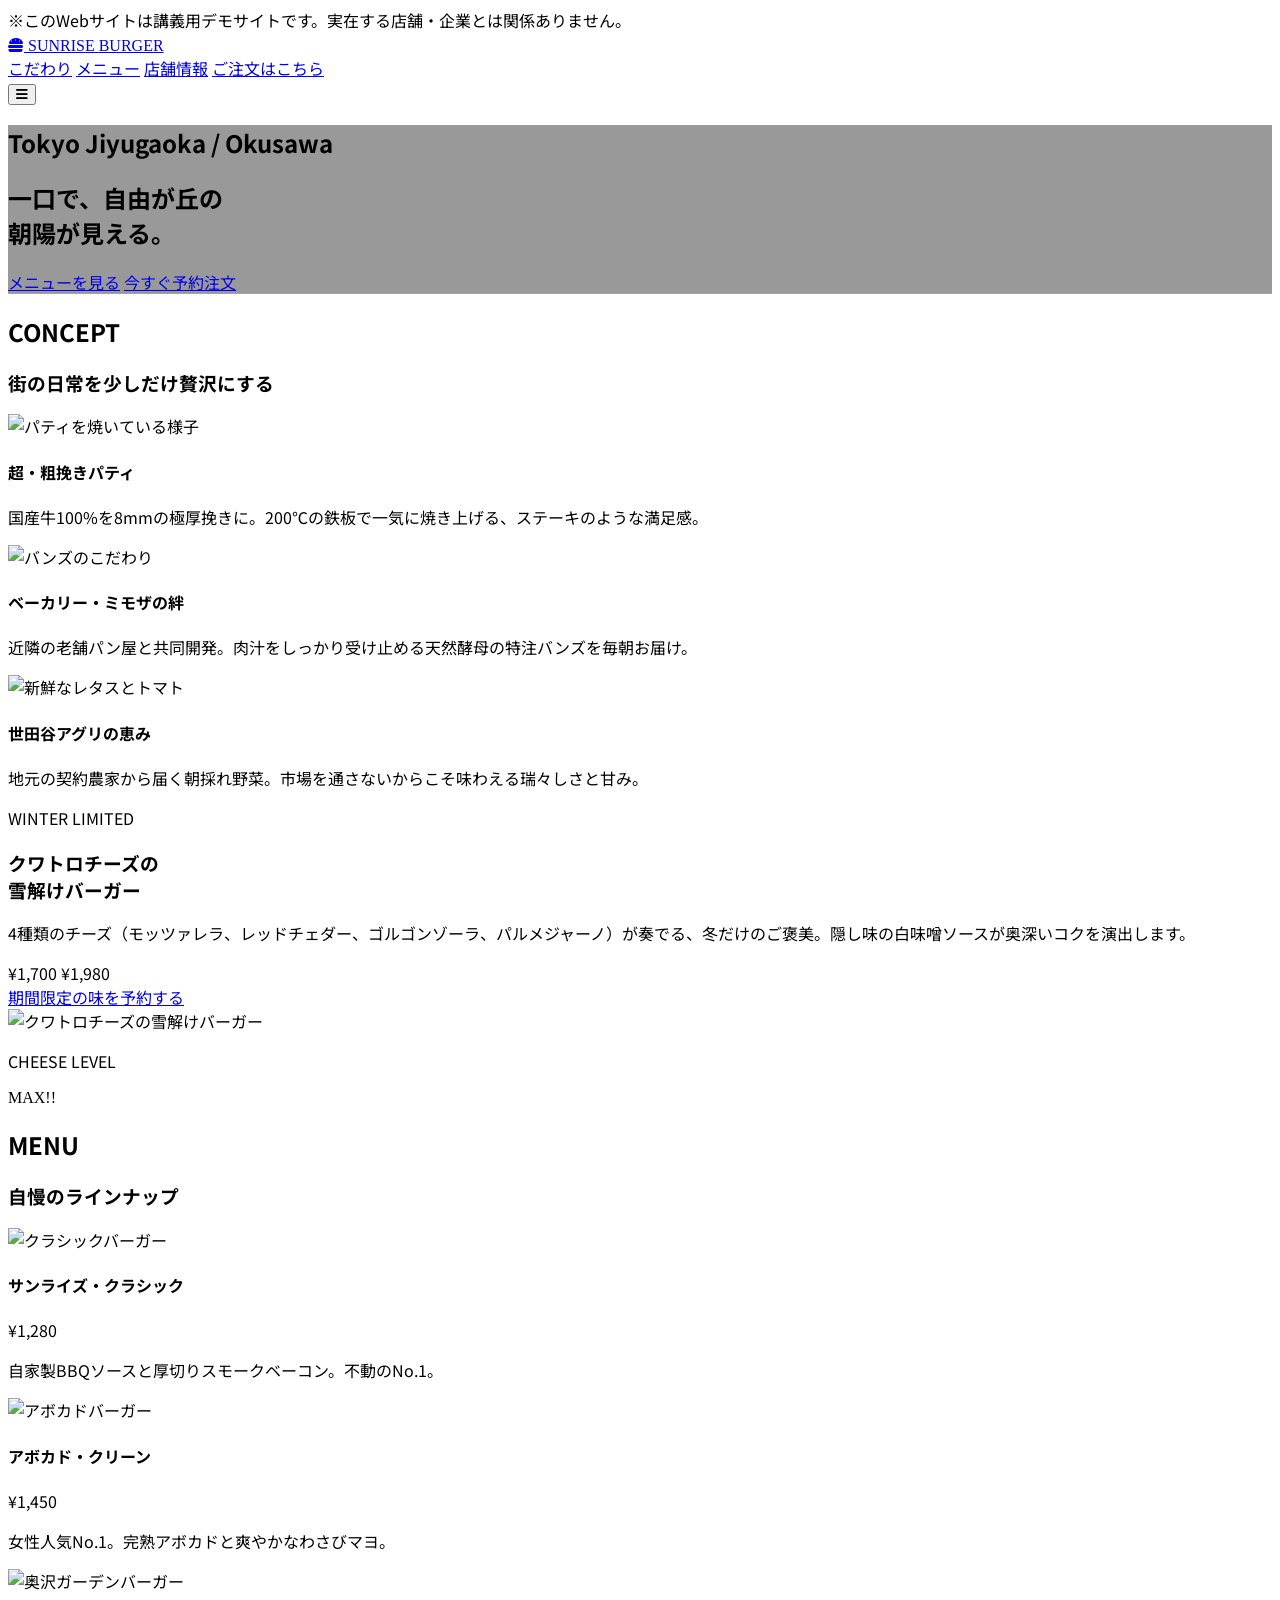
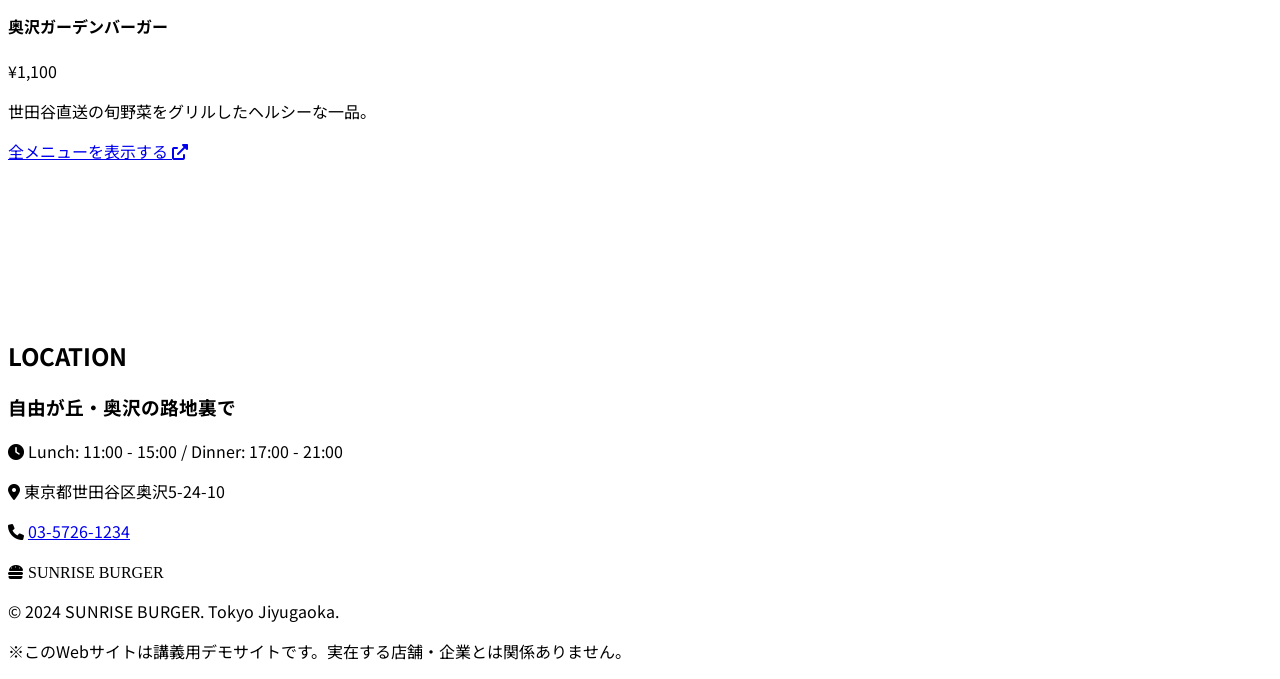
==== index.html @ d49cdddd "Add files via upload" ====
<!DOCTYPE html>
<html lang="ja">
<head>
    <meta charset="UTF-8">
    <meta name="viewport" content="width=device-width, initial-scale=1.0">
    <title>サンライズ・バーガー | 自由が丘・奥沢のグルメバーガー</title>
    <script src="https://cdn.tailwindcss.com"></script>
    <link rel="stylesheet" href="https://cdnjs.cloudflare.com/ajax/libs/font-awesome/6.0.0/css/all.min.css">
    <link rel="stylesheet" href="style.css">
</head>
<body class="bg-stone-50 text-stone-900">

    <!-- Navigation -->
    <nav class="bg-white/90 backdrop-blur-md fixed top-0 w-full z-50 shadow-sm">
        <div class="bg-stone-800 text-white text-[10px] py-1 text-center w-full">
            ※このWebサイトは講義用デモサイトです。実在する店舗・企業とは関係ありません。
        </div>
        <div class="max-w-7xl mx-auto px-4 sm:px-6 lg:px-8">
            <div class="flex justify-between h-20 items-center">
                <div class="flex-shrink-0 flex items-center">
                    <a href="#" class="flex items-center gap-2 group">
                        <i class="fas fa-hamburger text-3xl text-orange-600 group-hover:rotate-12 transition transform"></i>
                        <span class="text-2xl font-permanent-marker tracking-tight text-stone-800">SUNRISE <span class="text-orange-600">BURGER</span></span>
                    </a>
                </div>
                <div class="hidden md:block">
                    <div class="ml-10 flex items-baseline space-x-8">
                        <a href="#concept" class="hover:text-orange-600 font-bold transition">こだわり</a>
                        <a href="#menu" class="hover:text-orange-600 font-bold transition">メニュー</a>
                        <a href="#location" class="hover:text-orange-600 font-bold transition">店舗情報</a>
                        <a href="order.html" class="bg-orange-600 text-white px-6 py-2 rounded-full font-bold hover:bg-orange-700 transition shadow-lg shadow-orange-200">ご注文はこちら</a>
                    </div>
                </div>
                <div class="md:hidden">
                    <button class="text-stone-600 text-2xl"><i class="fas fa-bars"></i></button>
                </div>
            </div>
        </div>
    </nav>

    <!-- Hero Section -->
    <section class="hero-bg h-screen flex items-center justify-center text-center text-white px-4">
        <div>
            <h2 class="text-lg md:text-2xl font-bold mb-4 tracking-widest uppercase">Tokyo Jiyugaoka / Okusawa</h2>
            <h1 class="text-5xl md:text-7xl font-black mb-8 leading-tight">一口で、自由が丘の<br><span class="text-orange-500">朝陽</span>が見える。</h1>
            <div class="flex flex-col sm:flex-row gap-4 justify-center">
                <a href="#menu" class="bg-white text-stone-900 px-10 py-4 rounded-full font-bold text-lg hover:bg-stone-100 transition">メニューを見る</a>
                <a href="order.html" class="bg-orange-600 text-white px-10 py-4 rounded-full font-bold text-lg hover:bg-orange-700 transition shadow-xl">今すぐ予約注文</a>
            </div>
        </div>
    </section>

    <!-- Concept Section -->
    <section id="concept" class="py-24 scroll-mt-20 bg-white">
        <div class="max-w-7xl mx-auto px-4 sm:px-6 lg:px-8">
            <div class="text-center mb-16">
                <h2 class="text-orange-600 font-bold tracking-widest mb-2">CONCEPT</h2>
                <h3 class="text-3xl md:text-4xl font-black">街の日常を少しだけ贅沢にする</h3>
            </div>
            
            <div class="grid md:grid-cols-3 gap-12">
                <div class="text-center">
                    <div class="mb-6 overflow-hidden rounded-2xl aspect-square bg-stone-100 flex items-center justify-center">
                        <img src="https://images.unsplash.com/photo-1606131731446-5568d87113aa?ixlib=rb-4.0.3&auto=format&fit=crop&w=800&q=80" alt="パティを焼いている様子" class="object-cover h-full w-full hover:scale-110 transition duration-500">
                    </div>
                    <h4 class="text-xl font-bold mb-4">超・粗挽きパティ</h4>
                    <p class="text-stone-600 leading-relaxed">国産牛100%を8mmの極厚挽きに。200℃の鉄板で一気に焼き上げる、ステーキのような満足感。</p>
                </div>
                <div class="text-center">
                    <div class="mb-6 overflow-hidden rounded-2xl aspect-square bg-stone-100 flex items-center justify-center">
                        <img src="https://images.unsplash.com/photo-1509440159596-0249088772ff?ixlib=rb-4.0.3&auto=format&fit=crop&w=800&q=80" alt="バンズのこだわり" class="object-cover h-full w-full hover:scale-110 transition duration-500">
                    </div>
                    <h4 class="text-xl font-bold mb-4">ベーカリー・ミモザの絆</h4>
                    <p class="text-stone-600 leading-relaxed">近隣の老舗パン屋と共同開発。肉汁をしっかり受け止める天然酵母の特注バンズを毎朝お届け。</p>
                </div>
                <div class="text-center">
                    <div class="mb-6 overflow-hidden rounded-2xl aspect-square bg-stone-100 flex items-center justify-center">
                        <!-- 修正箇所: 新鮮なレタスとトマトの画像 -->
                        <img src="https://images.unsplash.com/photo-1567306301408-9b74779a11af?ixlib=rb-4.0.3&auto=format&fit=crop&w=800&q=80" alt="新鮮なレタスとトマト" class="object-cover h-full w-full hover:scale-110 transition duration-500">
                    </div>
                    <h4 class="text-xl font-bold mb-4">世田谷アグリの恵み</h4>
                    <p class="text-stone-600 leading-relaxed">地元の契約農家から届く朝採れ野菜。市場を通さないからこそ味わえる瑞々しさと甘み。</p>
                </div>
            </div>
        </div>
    </section>

    <!-- Special Promo Section -->
    <section class="bg-stone-900 py-24 text-white overflow-hidden">
        <div class="max-w-7xl mx-auto px-4 sm:px-6 lg:px-8 flex flex-col md:flex-row items-center gap-12">
            <div class="md:w-1/2 mb-10 md:mb-0">
                <span class="text-orange-500 font-bold mb-4 block tracking-widest">WINTER LIMITED</span>
                <h3 class="text-4xl md:text-5xl font-black mb-6 leading-tight">クワトロチーズの<br>雪解けバーガー</h3>
                <p class="text-stone-400 mb-8 max-w-md leading-relaxed text-lg">
                    4種類のチーズ（モッツァレラ、レッドチェダー、ゴルゴンゾーラ、パルメジャーノ）が奏でる、冬だけのご褒美。隠し味の白味噌ソースが奥深いコクを演出します。
                </p>
                <div class="flex items-baseline gap-4 mb-8">
                    <span class="text-4xl font-bold text-orange-500 italic">¥1,700</span>
                    <span class="text-stone-500 line-through">¥1,980</span>
                </div>
                <a href="order.html" class="inline-block bg-orange-600 text-white px-10 py-4 rounded-full font-bold text-lg hover:bg-orange-700 transition-all transform hover:-translate-y-1 shadow-xl">期間限定の味を予約する</a>
            </div>
            <div class="md:w-1/2 relative flex justify-center">
                <div class="w-80 h-80 md:w-full md:aspect-square bg-orange-600 rounded-full absolute top-1/2 left-1/2 -translate-x-1/2 -translate-y-1/2 blur-[120px] opacity-20"></div>
                <div class="relative z-10 group">
                    <img src="https://images.unsplash.com/photo-1594212699903-ec8a3eca50f5?ixlib=rb-4.0.3&auto=format&fit=crop&w=1200&q=80" 
                         alt="クワトロチーズの雪解けバーガー" 
                         class="rounded-[2.5rem] shadow-2xl transform -rotate-2 group-hover:rotate-0 transition duration-700 object-cover w-full max-w-md border-8 border-stone-800">
                    <div class="absolute -bottom-4 -right-4 bg-white text-stone-900 px-4 py-3 rounded-2xl shadow-2xl hidden md:block">
                        <p class="text-xs font-bold text-orange-600 mb-1 tracking-tighter text-center">CHEESE LEVEL</p>
                        <p class="font-permanent-marker text-5xl text-orange-600 leading-none text-center -mb-1">MAX!!</p>
                    </div>
                </div>
            </div>
        </div>
    </section>

    <!-- Menu Section -->
    <section id="menu" class="py-24 bg-stone-50 scroll-mt-20">
        <div class="max-w-7xl mx-auto px-4 sm:px-6 lg:px-8">
            <div class="text-center mb-16">
                <h2 class="text-orange-600 font-bold tracking-widest mb-2">MENU</h2>
                <h3 class="text-3xl md:text-4xl font-black">自慢のラインナップ</h3>
            </div>

            <div class="grid md:grid-cols-2 lg:grid-cols-3 gap-8">
                <div class="bg-white p-6 rounded-3xl shadow-sm hover:shadow-xl transition group">
                    <div class="overflow-hidden rounded-2xl mb-4 aspect-video">
                        <img src="https://images.unsplash.com/photo-1568901346375-23c9450c58cd?ixlib=rb-4.0.3&auto=format&fit=crop&w=800&q=80" alt="クラシックバーガー" class="object-cover w-full h-full group-hover:scale-110 transition duration-500">
                    </div>
                    <div class="flex justify-between items-start mb-2">
                        <h4 class="text-xl font-bold text-stone-900">サンライズ・クラシック</h4>
                        <span class="text-orange-600 font-bold">¥1,280</span>
                    </div>
                    <p class="text-stone-500 text-sm">自家製BBQソースと厚切りスモークベーコン。不動のNo.1。</p>
                </div>
                <div class="bg-white p-6 rounded-3xl shadow-sm hover:shadow-xl transition group">
                    <div class="overflow-hidden rounded-2xl mb-4 aspect-video">
                        <img src="https://images.unsplash.com/photo-1512152272829-e3139592d56f?ixlib=rb-4.0.3&auto=format&fit=crop&w=800&q=80" alt="アボカドバーガー" class="object-cover w-full h-full group-hover:scale-110 transition duration-500">
                    </div>
                    <div class="flex justify-between items-start mb-2">
                        <h4 class="text-xl font-bold text-stone-900">アボカド・クリーン</h4>
                        <span class="text-orange-600 font-bold">¥1,450</span>
                    </div>
                    <p class="text-stone-500 text-sm">女性人気No.1。完熟アボカドと爽やかなわさびマヨ。</p>
                </div>
                <div class="bg-white p-6 rounded-3xl shadow-sm hover:shadow-xl transition group">
                    <div class="overflow-hidden rounded-2xl mb-4 aspect-video">
                        <img src="https://images.unsplash.com/photo-1551782450-a2132b4ba21d?ixlib=rb-4.0.3&auto=format&fit=crop&w=800&q=80" alt="奥沢ガーデンバーガー" class="object-cover w-full h-full group-hover:scale-110 transition duration-500">
                    </div>
                    <div class="flex justify-between items-start mb-2">
                        <h4 class="text-xl font-bold text-stone-900">奥沢ガーデンバーガー</h4>
                        <span class="text-orange-600 font-bold">¥1,100</span>
                    </div>
                    <p class="text-stone-500 text-sm">世田谷直送の旬野菜をグリルしたヘルシーな一品。</p>
                </div>
            </div>

            <div class="mt-12 text-center">
                <a href="menu.html" class="inline-block border-2 border-orange-600 text-orange-600 px-10 py-3 rounded-full font-bold hover:bg-orange-600 hover:text-white transition duration-300">
                    全メニューを表示する <i class="fas fa-external-link-alt ml-2"></i>
                </a>
            </div>
        </div>
    </section>

    <!-- Location & Footer (省略せずに維持) -->
    <section id="location" class="py-24 bg-white scroll-mt-20">
        <div class="max-w-7xl mx-auto px-4 sm:px-6 lg:px-8">
            <div class="grid md:grid-cols-2 gap-16 items-center">
                <div class="rounded-3xl overflow-hidden shadow-2xl h-96 bg-stone-200">
                    <iframe width="100%" height="100%" style="border:0" loading="lazy" allowfullscreen src="https://maps.google.com/maps?q=東京都世田谷区奥沢5-24-10&t=&z=15&ie=UTF8&iwloc=&output=embed"></iframe>
                </div>
                <div>
                    <h2 class="text-orange-600 font-bold tracking-widest mb-2">LOCATION</h2>
                    <h3 class="text-3xl md:text-4xl font-black mb-8">自由が丘・奥沢の路地裏で</h3>
                    <div class="space-y-6 text-stone-600">
                        <p><i class="fas fa-clock mr-2 text-orange-600"></i> Lunch: 11:00 - 15:00 / Dinner: 17:00 - 21:00</p>
                        <p><i class="fas fa-map-marker-alt mr-2 text-orange-600"></i> 東京都世田谷区奥沢5-24-10</p>
                        <p><i class="fas fa-phone mr-2 text-orange-600"></i> <a href="tel:03-5726-1234" class="hover:text-orange-700">03-5726-1234</a></p>
                    </div>
                </div>
            </div>
        </div>
    </section>

    <footer class="bg-stone-900 py-16 text-stone-500 text-center">
        <div class="max-w-7xl mx-auto px-4">
            <div class="flex items-center justify-center gap-3 mb-6">
                <i class="fas fa-hamburger text-4xl text-orange-600"></i>
                <span class="text-3xl font-permanent-marker tracking-tight text-white">SUNRISE <span class="text-orange-600">BURGER</span></span>
            </div>
            <p class="text-xs tracking-widest uppercase">&copy; 2024 SUNRISE BURGER. Tokyo Jiyugaoka.</p>
            <p class="text-xs text-stone-600 mt-4">※このWebサイトは講義用デモサイトです。実在する店舗・企業とは関係ありません。</p>
        </div>
    </footer>

    <script src="script.js"></script>
</body>
</html>
---- style.css ----
@import url('https://fonts.googleapis.com/css2?family=Noto+Sans+JP:wght@400;700;900&family=Permanent+Marker&display=swap');

body { font-family: 'Noto Sans JP', sans-serif; }
.hero-bg {
    background: linear-gradient(rgba(0,0,0,0.4), rgba(0,0,0,0.4)), url('https://images.unsplash.com/photo-1550547660-d9450f859349?ixlib=rb-4.0.3&auto=format&fit=crop&w=1920&q=80');
    background-size: cover;
    background-position: center;
}
.menu-bg {
    background: linear-gradient(rgba(0,0,0,0.6), rgba(0,0,0,0.6)), url('https://images.unsplash.com/photo-1517248135467-4c7edcad34c4?ixlib=rb-4.0.3&auto=format&fit=crop&w=1920&q=80');
    background-size: cover;
    background-position: center;
}
.order-bg {
    background: linear-gradient(rgba(0,0,0,0.6), rgba(0,0,0,0.6)), url('https://images.unsplash.com/photo-1559339352-11d035aa65de?ixlib=rb-4.0.3&auto=format&fit=crop&w=1920&q=80');
    background-size: cover;
    background-position: center;
}
.scroll-mt-20 { scroll-margin-top: 5rem; }
.font-permanent-marker { font-family: 'Permanent Marker', cursive; }
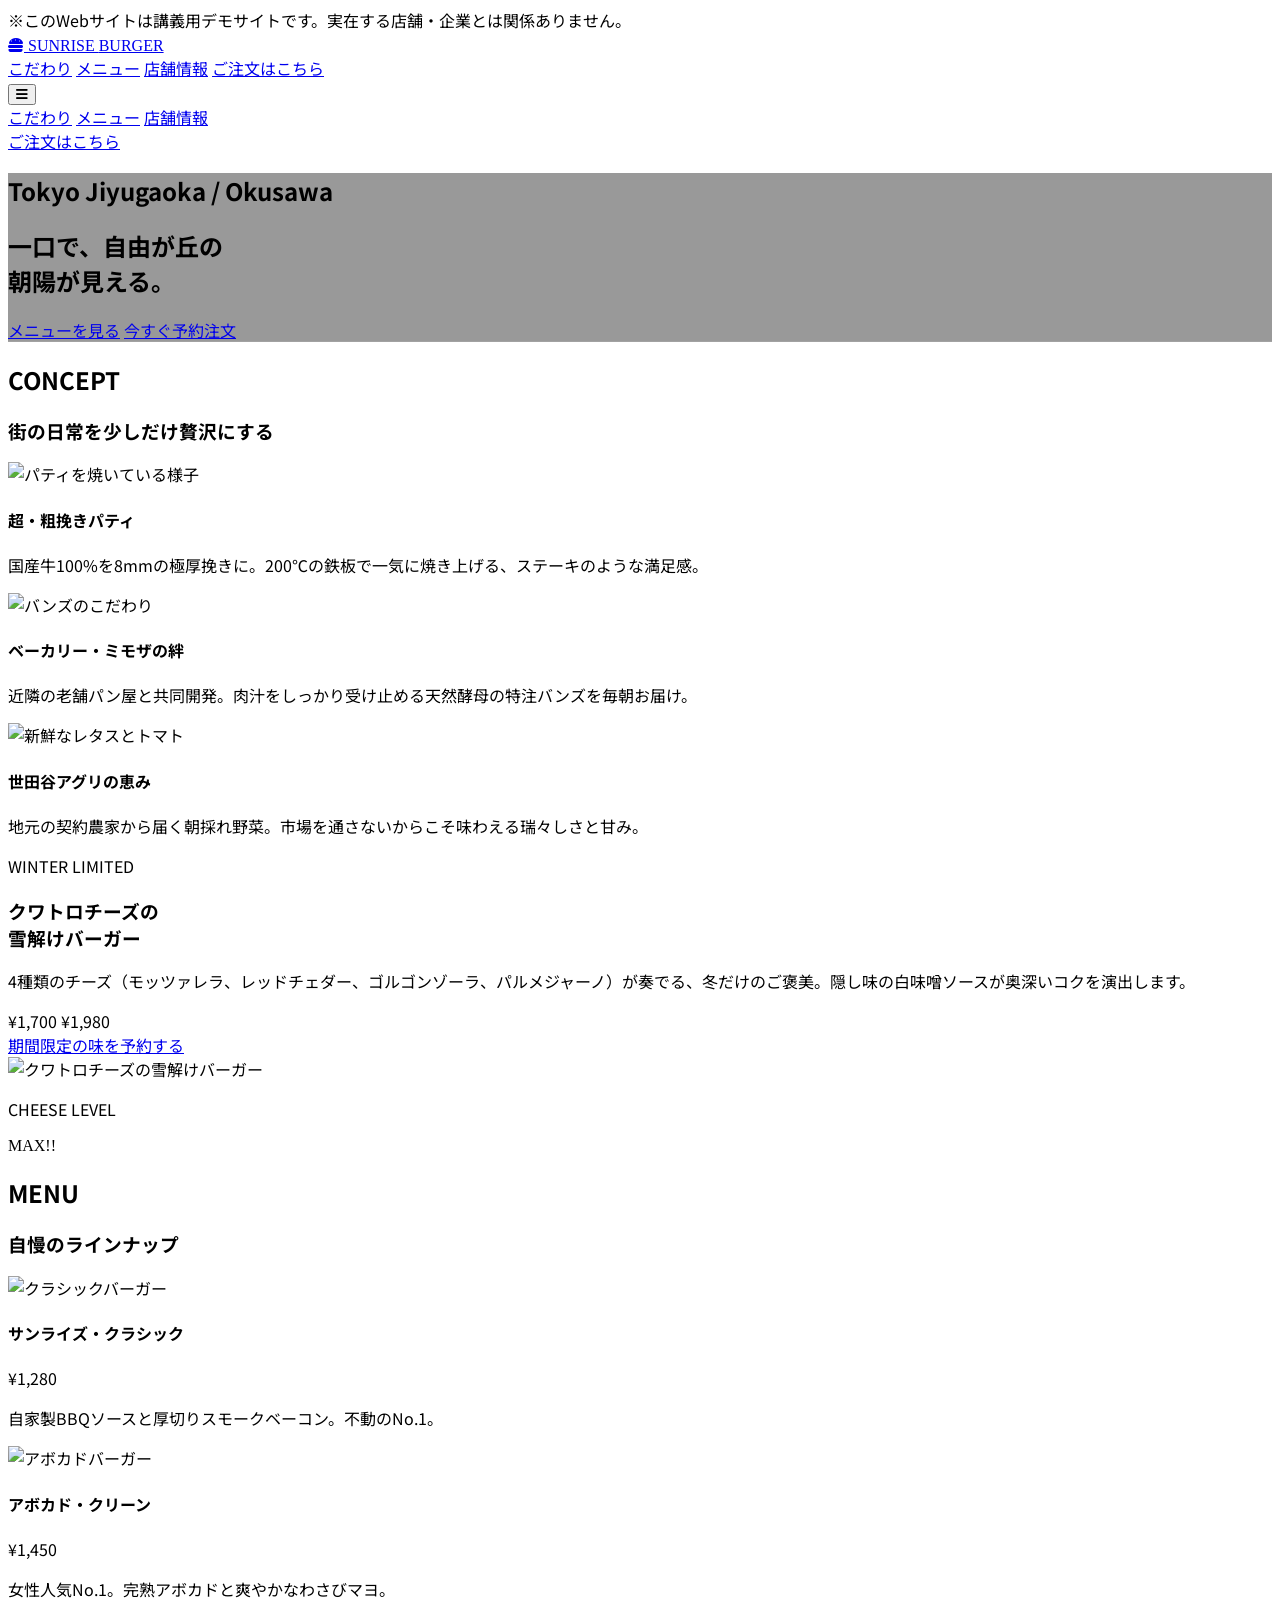
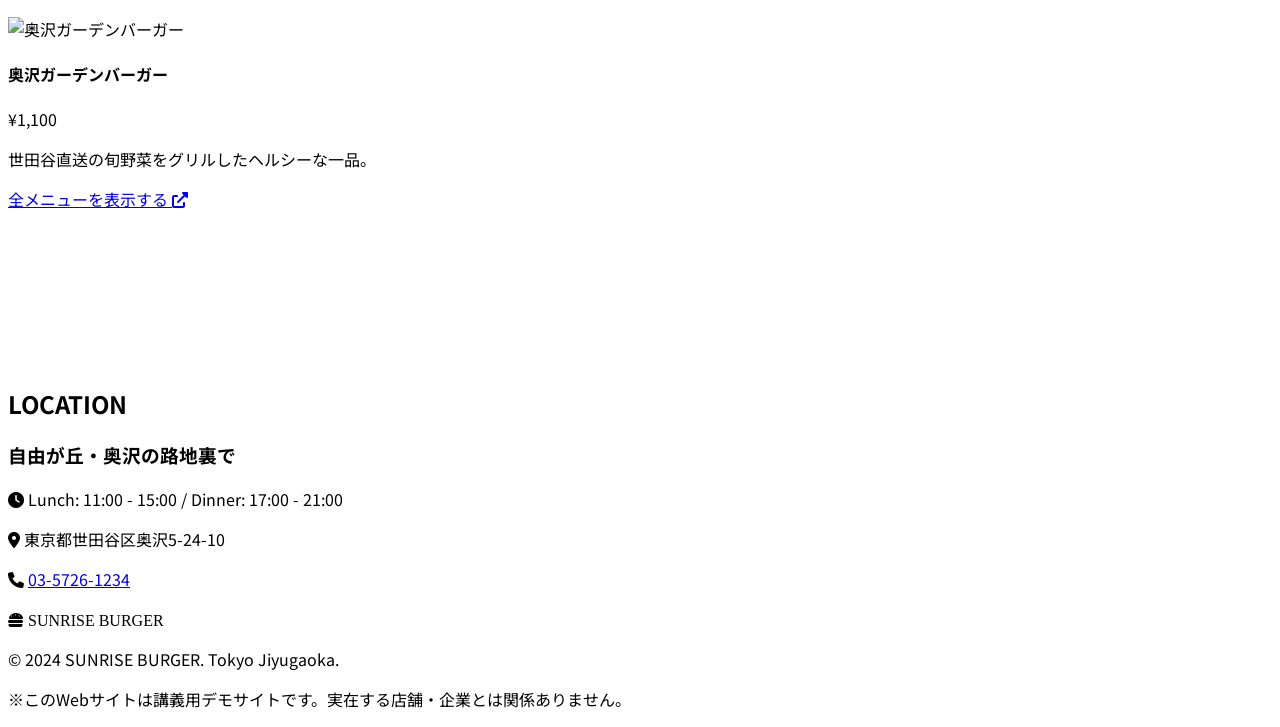
==== commit c6ad1e3e: "Add files via upload" ====
--- a/index.html
+++ b/index.html
@@ -32,7 +32,20 @@
                     </div>
                 </div>
                 <div class="md:hidden">
-                    <button class="text-stone-600 text-2xl"><i class="fas fa-bars"></i></button>
+                    <button id="mobile-menu-button" class="text-stone-600 text-2xl"><i class="fas fa-bars"></i></button>
+                </div>
+            </div>
+        </div>
+        <!-- Mobile menu, show/hide based on menu state. -->
+        <div class="md:hidden hidden" id="mobile-menu">
+            <div class="px-2 pt-2 pb-3 space-y-1 sm:px-3">
+                <a href="#concept" class="text-stone-700 hover:bg-orange-500 hover:text-white block px-3 py-2 rounded-md text-base font-bold">こだわり</a>
+                <a href="#menu" class="text-stone-700 hover:bg-orange-500 hover:text-white block px-3 py-2 rounded-md text-base font-bold">メニュー</a>
+                <a href="#location" class="text-stone-700 hover:bg-orange-500 hover:text-white block px-3 py-2 rounded-md text-base font-bold">店舗情報</a>
+            </div>
+            <div class="pt-4 pb-3 border-t border-stone-200">
+                <div class="flex items-center px-5">
+                    <a href="order.html" class="w-full text-center bg-orange-600 text-white px-6 py-2 rounded-full font-bold hover:bg-orange-700 transition">ご注文はこちら</a>
                 </div>
             </div>
         </div>
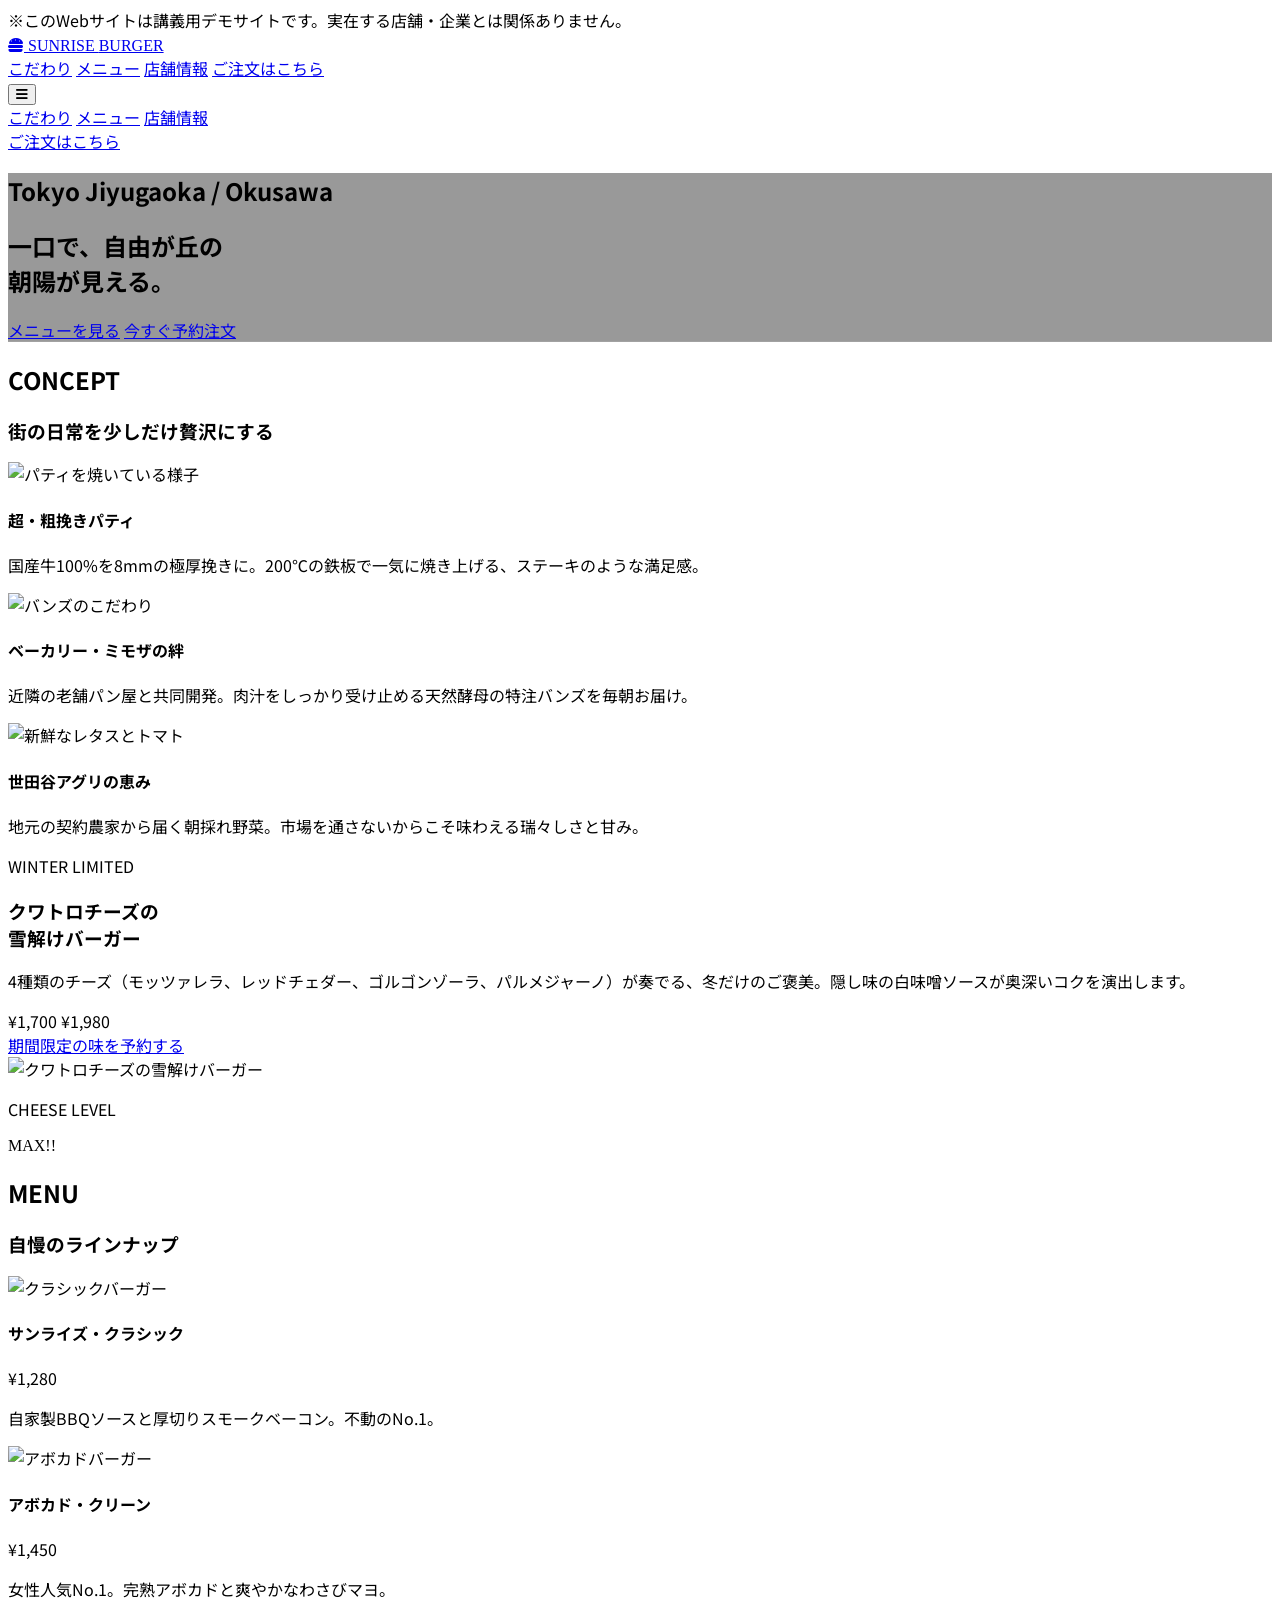
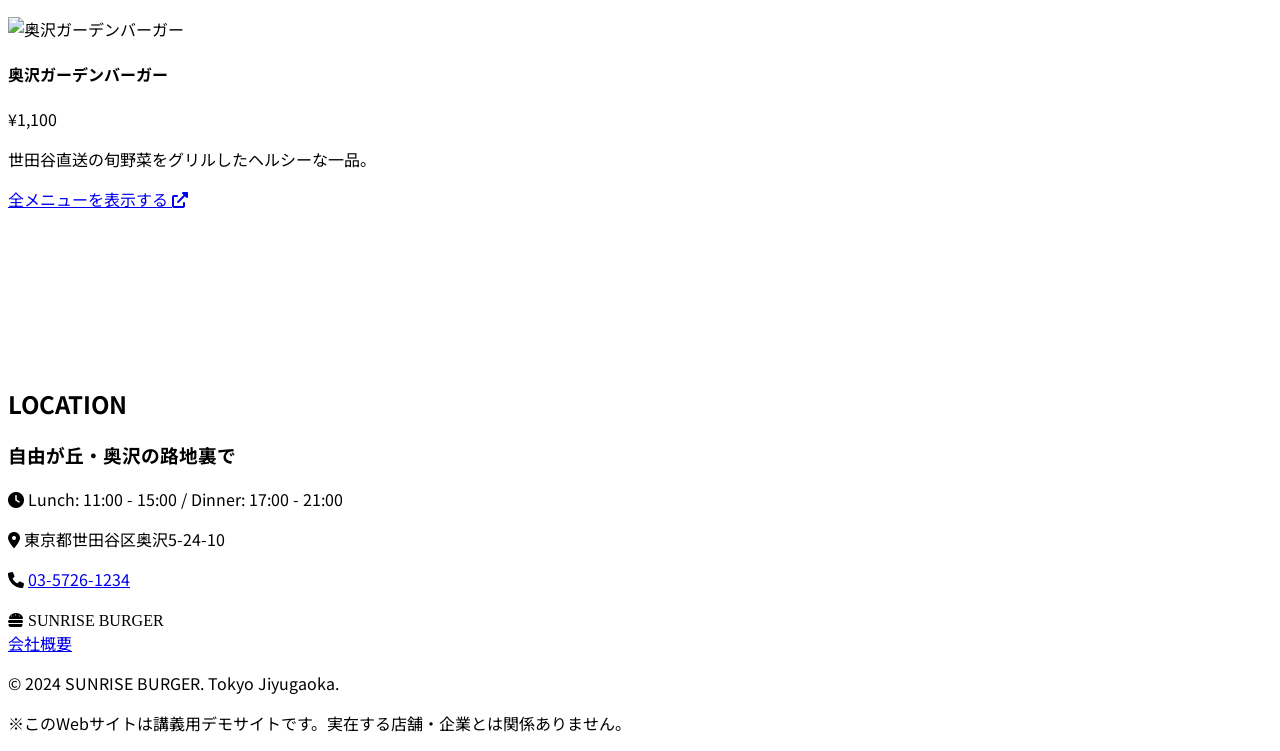
==== commit 94ba21c2: "Add files via upload" ====
--- a/index.html
+++ b/index.html
@@ -203,6 +203,9 @@
                 <i class="fas fa-hamburger text-4xl text-orange-600"></i>
                 <span class="text-3xl font-permanent-marker tracking-tight text-white">SUNRISE <span class="text-orange-600">BURGER</span></span>
             </div>
+            <div class="mb-6">
+                <a href="about.html" class="text-sm hover:text-white transition border-b border-stone-700 pb-1">会社概要</a>
+            </div>
             <p class="text-xs tracking-widest uppercase">&copy; 2024 SUNRISE BURGER. Tokyo Jiyugaoka.</p>
             <p class="text-xs text-stone-600 mt-4">※このWebサイトは講義用デモサイトです。実在する店舗・企業とは関係ありません。</p>
         </div>
--- a/style.css
+++ b/style.css
@@ -16,5 +16,10 @@
     background-size: cover;
     background-position: center;
 }
+.about-bg {
+    background: linear-gradient(rgba(0,0,0,0.6), rgba(0,0,0,0.6)), url('https://images.unsplash.com/photo-1552566626-52f8b828add9?ixlib=rb-4.0.3&auto=format&fit=crop&w=1920&q=80');
+    background-size: cover;
+    background-position: center;
+}
 .scroll-mt-20 { scroll-margin-top: 5rem; }
 .font-permanent-marker { font-family: 'Permanent Marker', cursive; }
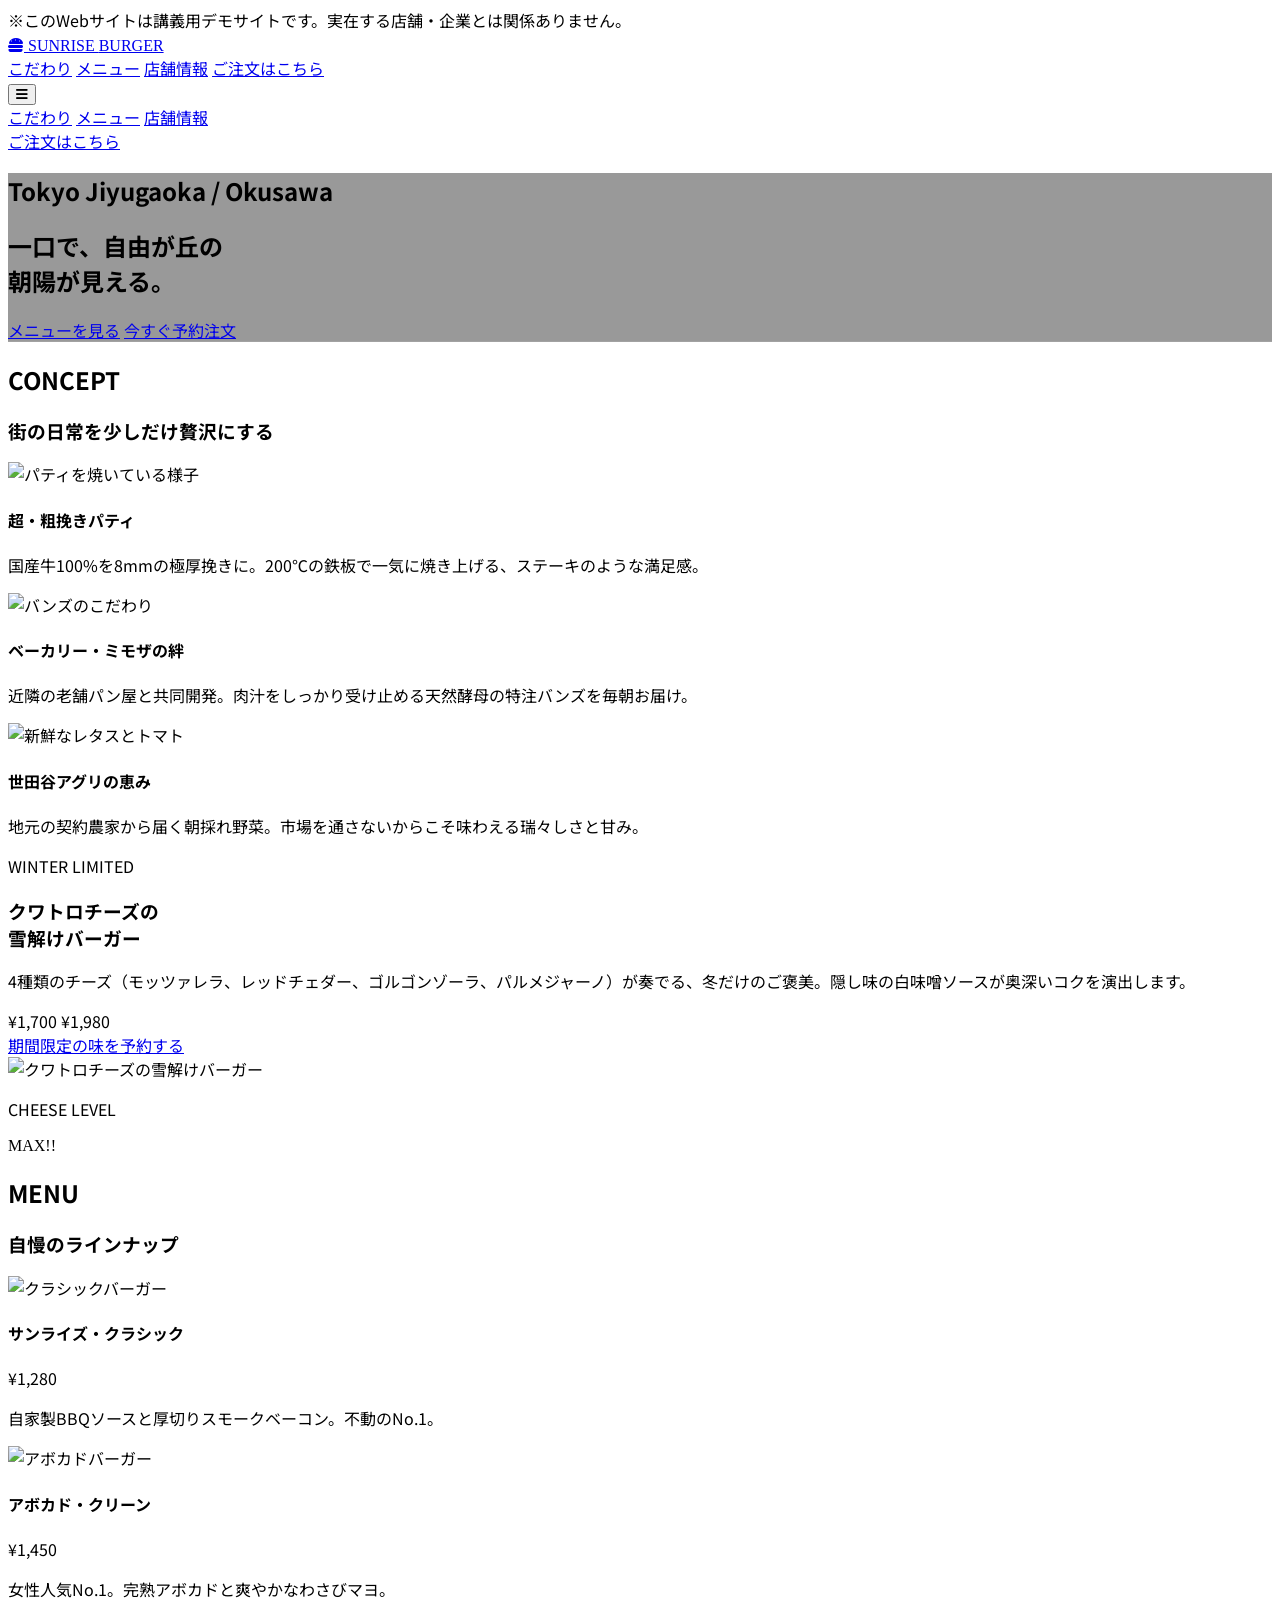
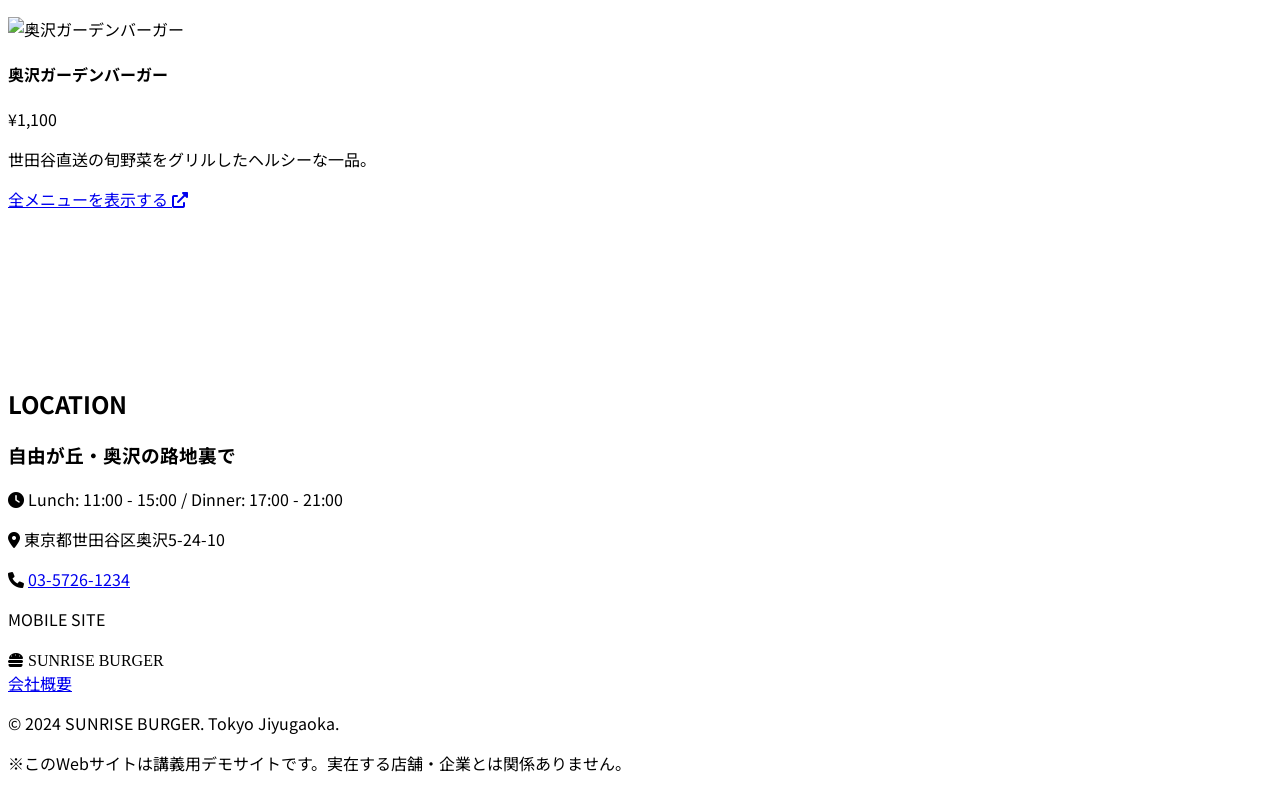
==== commit b1617819: "Add files via upload" ====
--- a/index.html
+++ b/index.html
@@ -55,7 +55,7 @@
     <section class="hero-bg h-screen flex items-center justify-center text-center text-white px-4">
         <div>
             <h2 class="text-lg md:text-2xl font-bold mb-4 tracking-widest uppercase">Tokyo Jiyugaoka / Okusawa</h2>
-            <h1 class="text-5xl md:text-7xl font-black mb-8 leading-tight">一口で、自由が丘の<br><span class="text-orange-500">朝陽</span>が見える。</h1>
+            <h1 class="text-5xl md:text-7xl font-black mb-8 leading-tight"><span class="inline-block">一口で、</span><span class="inline-block">自由が丘の</span><br><span class="text-orange-500">朝陽</span>が見える。</h1>
             <div class="flex flex-col sm:flex-row gap-4 justify-center">
                 <a href="#menu" class="bg-white text-stone-900 px-10 py-4 rounded-full font-bold text-lg hover:bg-stone-100 transition">メニューを見る</a>
                 <a href="order.html" class="bg-orange-600 text-white px-10 py-4 rounded-full font-bold text-lg hover:bg-orange-700 transition shadow-xl">今すぐ予約注文</a>
@@ -119,7 +119,7 @@
                     <img src="https://images.unsplash.com/photo-1594212699903-ec8a3eca50f5?ixlib=rb-4.0.3&auto=format&fit=crop&w=1200&q=80" 
                          alt="クワトロチーズの雪解けバーガー" 
                          class="rounded-[2.5rem] shadow-2xl transform -rotate-2 group-hover:rotate-0 transition duration-700 object-cover w-full max-w-md border-8 border-stone-800">
-                    <div class="absolute -bottom-4 -right-4 bg-white text-stone-900 px-4 py-3 rounded-2xl shadow-2xl hidden md:block">
+                    <div class="absolute -bottom-4 -right-4 bg-white text-stone-900 px-4 py-3 rounded-2xl shadow-2xl">
                         <p class="text-xs font-bold text-orange-600 mb-1 tracking-tighter text-center">CHEESE LEVEL</p>
                         <p class="font-permanent-marker text-5xl text-orange-600 leading-none text-center -mb-1">MAX!!</p>
                     </div>
@@ -191,6 +191,10 @@
                         <p><i class="fas fa-clock mr-2 text-orange-600"></i> Lunch: 11:00 - 15:00 / Dinner: 17:00 - 21:00</p>
                         <p><i class="fas fa-map-marker-alt mr-2 text-orange-600"></i> 東京都世田谷区奥沢5-24-10</p>
                         <p><i class="fas fa-phone mr-2 text-orange-600"></i> <a href="tel:03-5726-1234" class="hover:text-orange-700">03-5726-1234</a></p>
+                        <div class="mt-6 pt-6 border-t border-stone-100">
+                            <p class="text-xs font-bold text-stone-400 mb-2 tracking-widest">MOBILE SITE</p>
+                            <div id="home-qrcode" class="bg-white p-2 rounded-xl border border-stone-200 inline-block shadow-sm"></div>
+                        </div>
                     </div>
                 </div>
             </div>
@@ -211,6 +215,7 @@
         </div>
     </footer>
 
+    <script src="https://cdnjs.cloudflare.com/ajax/libs/qrcodejs/1.0.0/qrcode.min.js"></script>
     <script src="script.js"></script>
 </body>
 </html>
